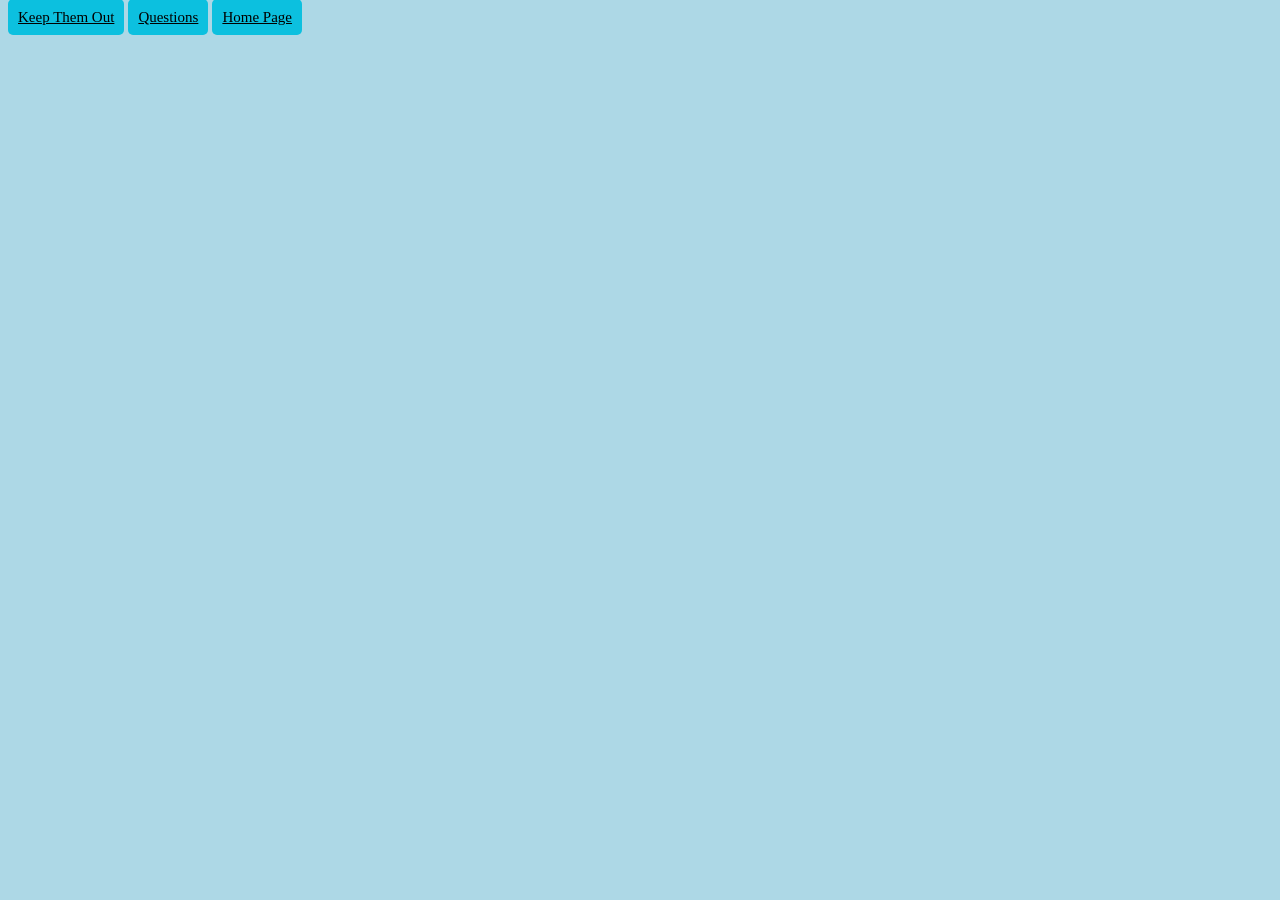
==== Get Rid Of Them.html @ 36a55911 "adding..." ====
<!DOCTYPE html>
<html lang="en">
<head>
     <link rel="stylesheet" href="index.css">
    <meta charset="UTF-8">
    <title>Title</title>
</head>
<body>
<a href="Keep Them Out.html" class="Bubble2">Keep Them Out</a>
<a href="Questions.html" class="Bubble2">Questions</a>
<a href="Index.html" class="Bubble1">Home Page</a>
</body>
</html>
---- index.css ----
body {
  background-color: lightblue;
}

.Head {
  display: flex;
  justify-content: center;
  align-items: center;
  height: 200px;

}

.button {
  display: flex;
  justify-content: space-between;
  align-items: center;
  height: 100px;
}

.Bubble1 {
  Background-color:#0cc0df;
  color:black;
  font-size:15px;
  padding:10px;
  border:none;
  border-radius:5px;
  cursor:pointer;

}

.Bubble2 {
  Background-color:#0cc0df;
  color:black;
  font-size:15px;
  padding:10px;
  border:none;
  border-radius:5px;
  cursor:pointer;

}

.Bubble3 {
  Background-color:#0cc0df;
  color:black;
  font-size:15px;
  padding:10px;
  border:none;
  border-radius:5px;
  cursor:pointer;

.Bubble4 {
  Background-color:#0cc0df;
  color:black;
  font-size:15px;
  padding:10px;
  border:none;
  border-radius:5px;
  cursor:pointer;
}


h1 {
  color: navy;
  margin-left: 20px;
  font-weight:900;
}

p3 {
  color: navy;
  margin-left: 20px;
  font-weight:900;
}

p.thicker {
  font-weight:900;
}
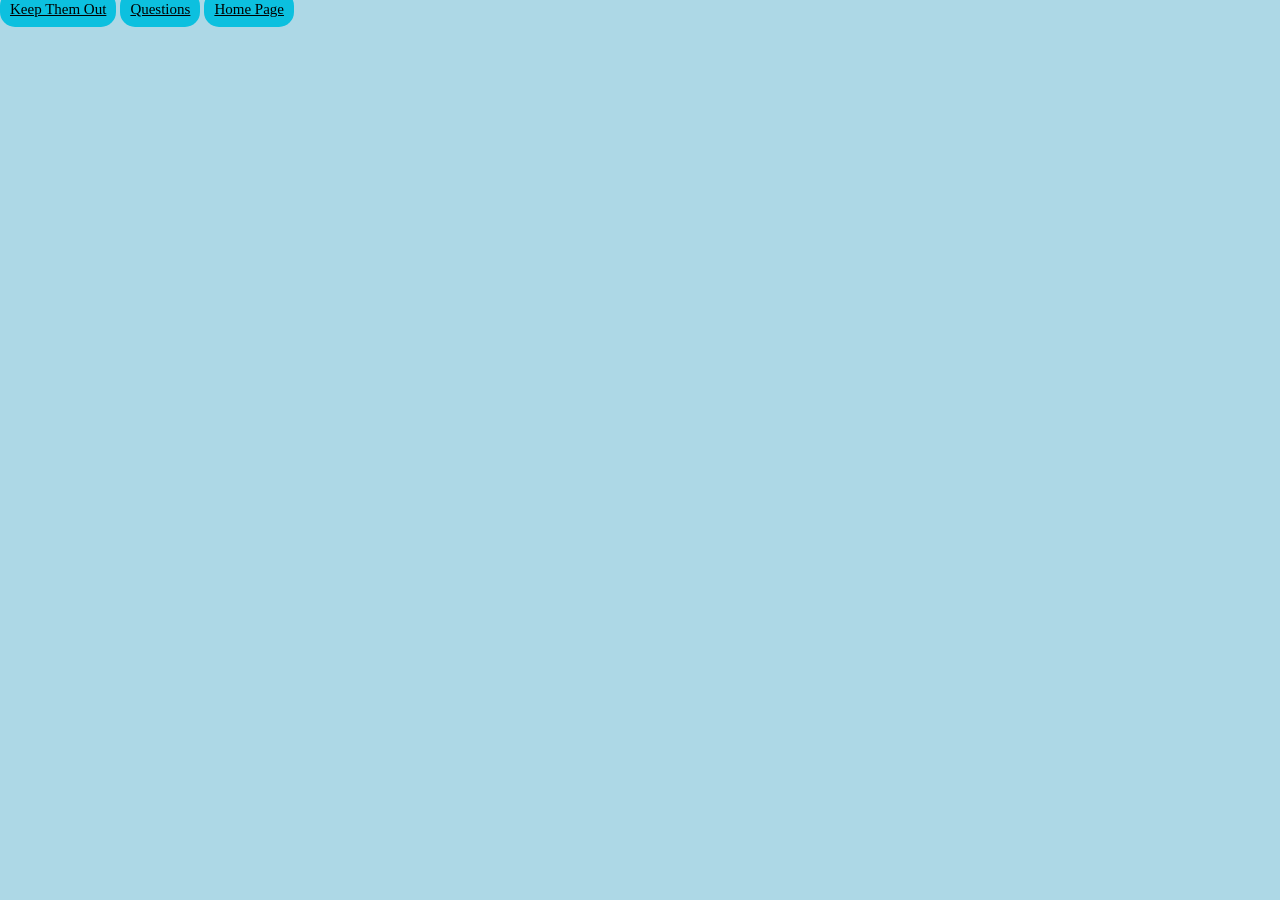
==== commit b05e642a: "adding..." ====
--- a/Get Rid Of Them.html
+++ b/Get Rid Of Them.html
@@ -8,6 +8,6 @@
 <body>
 <a href="Keep Them Out.html" class="Bubble2">Keep Them Out</a>
 <a href="Questions.html" class="Bubble2">Questions</a>
-<a href="Index.html" class="Bubble1">Home Page</a>
+<a href="Index.html" class="Bubble2">Home Page</a>
 </body>
 </html>
--- a/index.css
+++ b/index.css
@@ -1,68 +1,60 @@
 body {
   background-color: lightblue;
+  margin:0px;
 }
 
-.Head {
+.Top {
+  background-color:#00747a;
+  Padding-top:10px;
+  Padding-right:10000px;
+  Padding-left:10px;
+  Padding-bottom:25px;
   display: flex;
-  justify-content: center;
-  align-items: center;
-  height: 200px;
-
+  flex-direction:row-reverse;
+  align-items: flex-start;
+  height: 30px;
+  position:absolute;
+  left:0px;
+  bottom:200;
+  z-index: 1;
 }
 
 .button {
+  margin:20px;
   display: flex;
-  justify-content: space-between;
+  justify-content: flex-start;
   align-items: center;
   height: 100px;
+  gap:20px;
 }
 
-.Bubble1 {
-  Background-color:#0cc0df;
+
+
+.Bubble2 {  Background-color:#0cc0df;
   color:black;
   font-size:15px;
   padding:10px;
   border:none;
-  border-radius:5px;
+  border-radius:15px;
   cursor:pointer;
-
-}
-
-.Bubble2 {
-  Background-color:#0cc0df;
-  color:black;
-  font-size:15px;
-  padding:10px;
-  border:none;
-  border-radius:5px;
-  cursor:pointer;
-
-}
-
-.Bubble3 {
-  Background-color:#0cc0df;
-  color:black;
-  font-size:15px;
-  padding:10px;
-  border:none;
-  border-radius:5px;
-  cursor:pointer;
-
-.Bubble4 {
-  Background-color:#0cc0df;
-  color:black;
-  font-size:15px;
-  padding:10px;
-  border:none;
-  border-radius:5px;
-  cursor:pointer;
+  z-index:2;
 }
 
 
+
 h1 {
-  color: navy;
-  margin-left: 20px;
+  font-size:25px;
+  position:absolute;
+  left:250px;
+  background-color:#00747a;
+  color: white;
+  margin-left: 0px;
   font-weight:900;
+  padding-bottom:10px;
+  padding-top:10px;
+  padding-right:100px;
+  padding-left:100px;
+  border-radius:60px;
 }
 
 p3 {
@@ -70,7 +62,3 @@
   margin-left: 20px;
   font-weight:900;
 }
-
-p.thicker {
-  font-weight:900;
-}
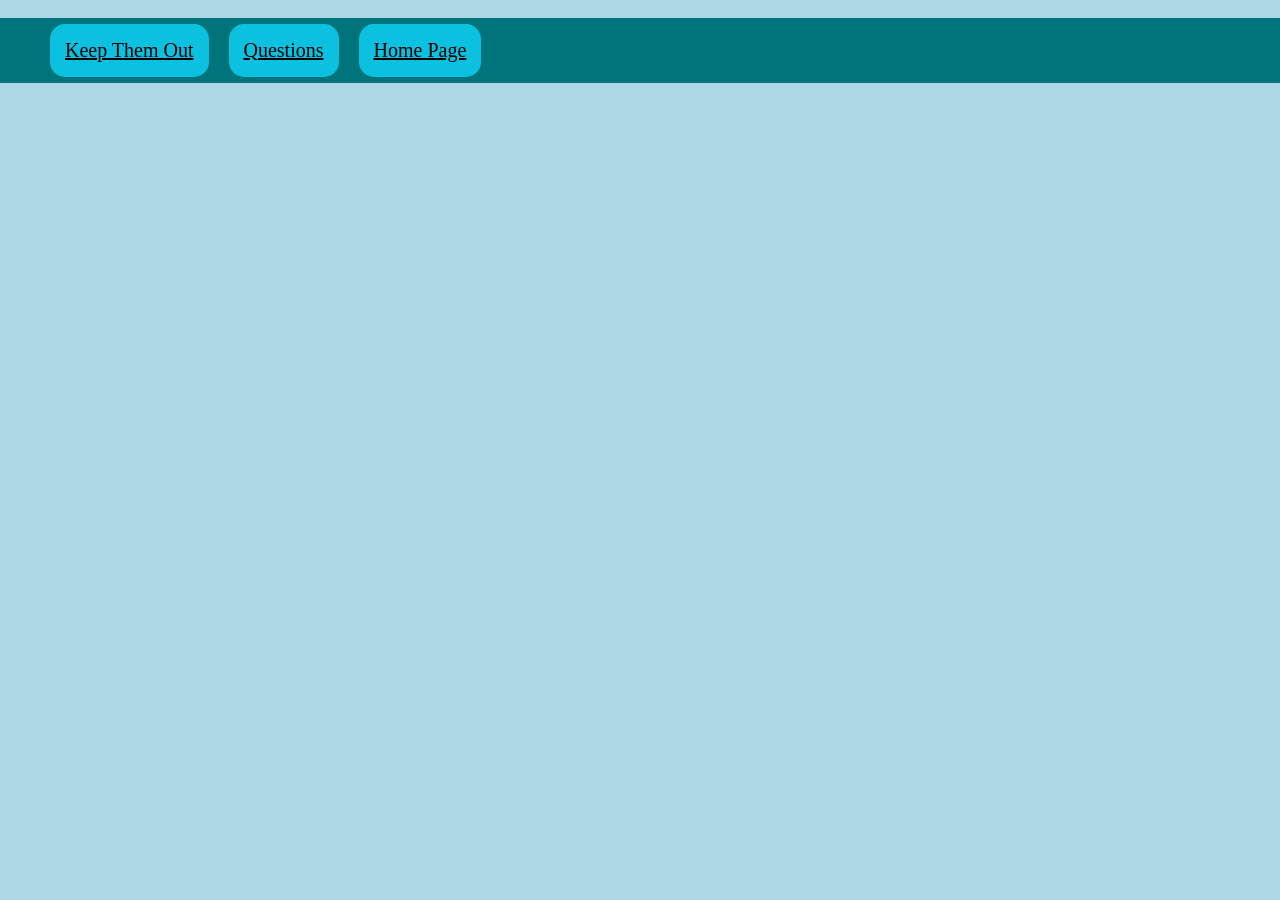
==== commit 49728971: "adding..." ====
--- a/Get Rid Of Them.html
+++ b/Get Rid Of Them.html
@@ -6,8 +6,11 @@
     <title>Title</title>
 </head>
 <body>
+    <div class="button">
 <a href="Keep Them Out.html" class="Bubble2">Keep Them Out</a>
 <a href="Questions.html" class="Bubble2">Questions</a>
 <a href="Index.html" class="Bubble2">Home Page</a>
+<p class="Top"></p>
+    </div>
 </body>
 </html>
--- a/index.css
+++ b/index.css
@@ -20,7 +20,7 @@
 }
 
 .button {
-  margin:20px;
+  margin-left:50px;
   display: flex;
   justify-content: flex-start;
   align-items: center;
@@ -30,35 +30,47 @@
 
 
 
-.Bubble2 {  Background-color:#0cc0df;
+.Bubble2 {
+  Background-color:#0cc0df;
   color:black;
   font-size:15px;
-  padding:10px;
+  padding:15px;
   border:none;
   border-radius:15px;
   cursor:pointer;
   z-index:2;
+  font-size:20px;
 }
 
 
 
 h1 {
-  font-size:25px;
+  font-size:40px;
   position:absolute;
-  left:250px;
+  left:700px;
   background-color:#00747a;
   color: white;
   margin-left: 0px;
   font-weight:900;
   padding-bottom:10px;
   padding-top:10px;
-  padding-right:100px;
-  padding-left:100px;
+  padding-right:300px;
+  padding-left:300px;
   border-radius:60px;
 }
 
-p3 {
-  color: navy;
-  margin-left: 20px;
+.points {
+  font-size:40px;
+  display:flex;
+  flex-direction:column;
+  align
+  background-color:#00747a;
+  color: white;
+  margin-left: 0px;
   font-weight:900;
+  padding-bottom:10px;
+  padding-top:10px;
+  padding-right:300px;
+  padding-left:300px;
+  border-radius:60px;
 }
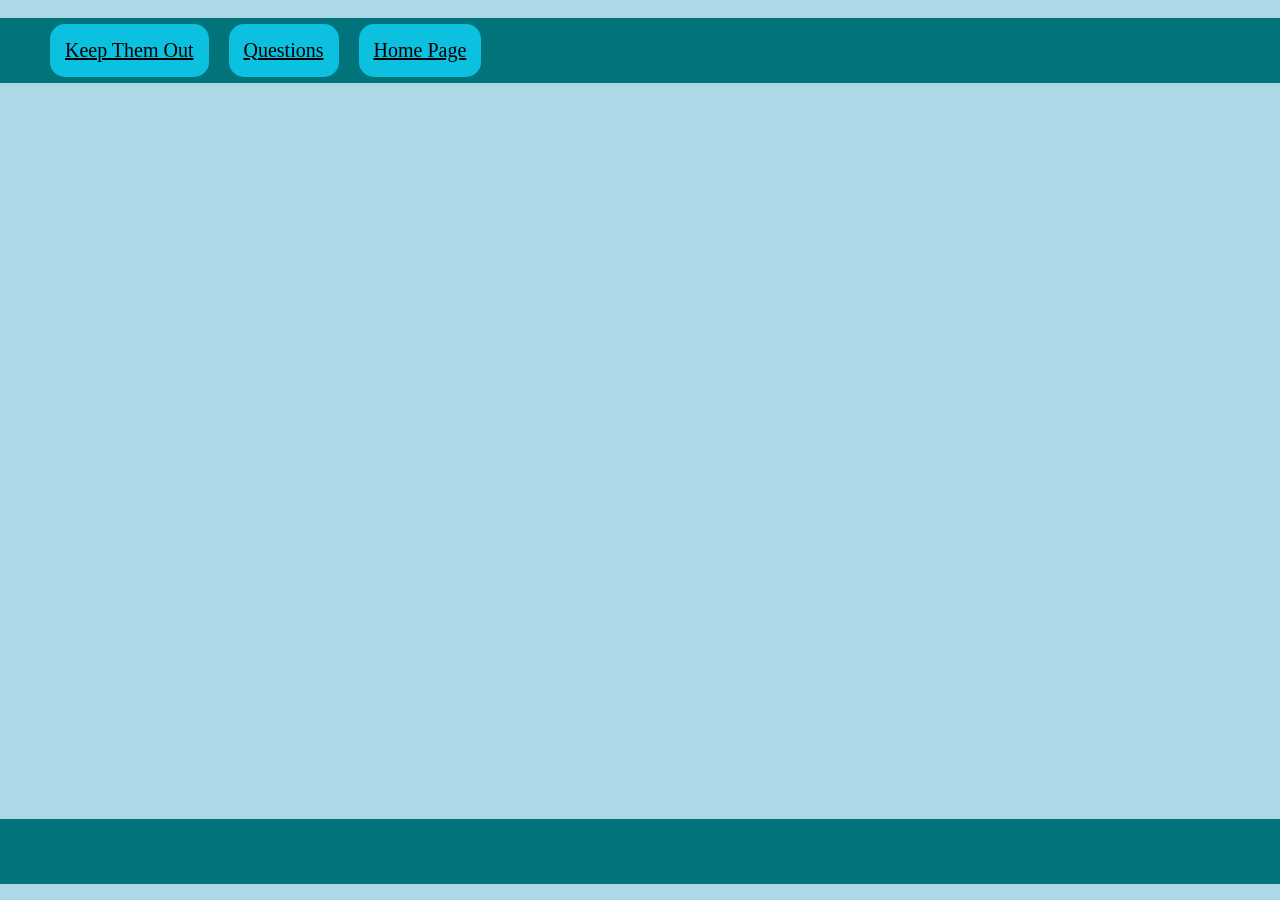
==== commit 590ee595: "adding..." ====
--- a/Get Rid Of Them.html
+++ b/Get Rid Of Them.html
@@ -11,6 +11,10 @@
 <a href="Questions.html" class="Bubble2">Questions</a>
 <a href="Index.html" class="Bubble2">Home Page</a>
 <p class="Top"></p>
+<p class="Bottom"></p>
     </div>
+
+
+
 </body>
 </html>
--- a/index.css
+++ b/index.css
@@ -18,6 +18,23 @@
   bottom:200;
   z-index: 1;
 }
+
+.Bottom {
+  background-color:#00747a;
+  Padding-top:10px;
+  Padding-right:10000px;
+  Padding-left:10px;
+  Padding-bottom:25px;
+  display: flex;
+  flex-direction:row-reverse;
+  align-items: flex-start;
+  height: 30px;
+  position:absolute;
+  left:0px;
+  bottom:0;
+  z-index: 1;
+}
+
 
 .button {
   margin-left:50px;
@@ -59,18 +76,69 @@
   border-radius:60px;
 }
 
-.points {
+
+
+
+.Bubble1 {
+  position:absolute;
+  left:500px;
+  bottom:500px;
+  Background-color:#00747a;
+  color:white;
+  padding-left:50px;
+  padding-right:375px;
+  border:none;
+  border-radius:15px;
   font-size:40px;
-  display:flex;
-  flex-direction:column;
-  align
-  background-color:#00747a;
-  color: white;
-  margin-left: 0px;
-  font-weight:900;
-  padding-bottom:10px;
-  padding-top:10px;
-  padding-right:300px;
-  padding-left:300px;
-  border-radius:60px;
+  gap:500px;
 }
+
+.bubble2 {
+  position:absolute;
+  left:500px;
+  bottom:400px;
+  Background-color:#00747a;
+  color:white;
+  padding-left:50px;
+  padding-right:85px;
+  border:none;
+  border-radius:15px;
+  font-size:40px;
+  gap:500px;
+}
+
+.Bubble3 {
+  position:absolute;
+  left:500px;
+  bottom:300px;
+  Background-color:#00747a;
+  color:white;
+  padding-left:50px;
+  padding-right:280px;
+  border:none;
+  border-radius:15px;
+  font-size:40px;
+  gap:500px;
+}
+
+.Bubble {
+  position:absolute;
+  left:500px;
+  bottom:200px;
+  Background-color:#00747a;
+  color:white;
+  padding-left:50px;
+  padding-right:50px;
+  border:none;
+  border-radius:15px;
+  font-size:40px;
+  gap:500px;
+}
+
+.pie {
+position:absolute;
+left:1500px;
+bottom:500px;
+width:500px;
+height:500px;
+}
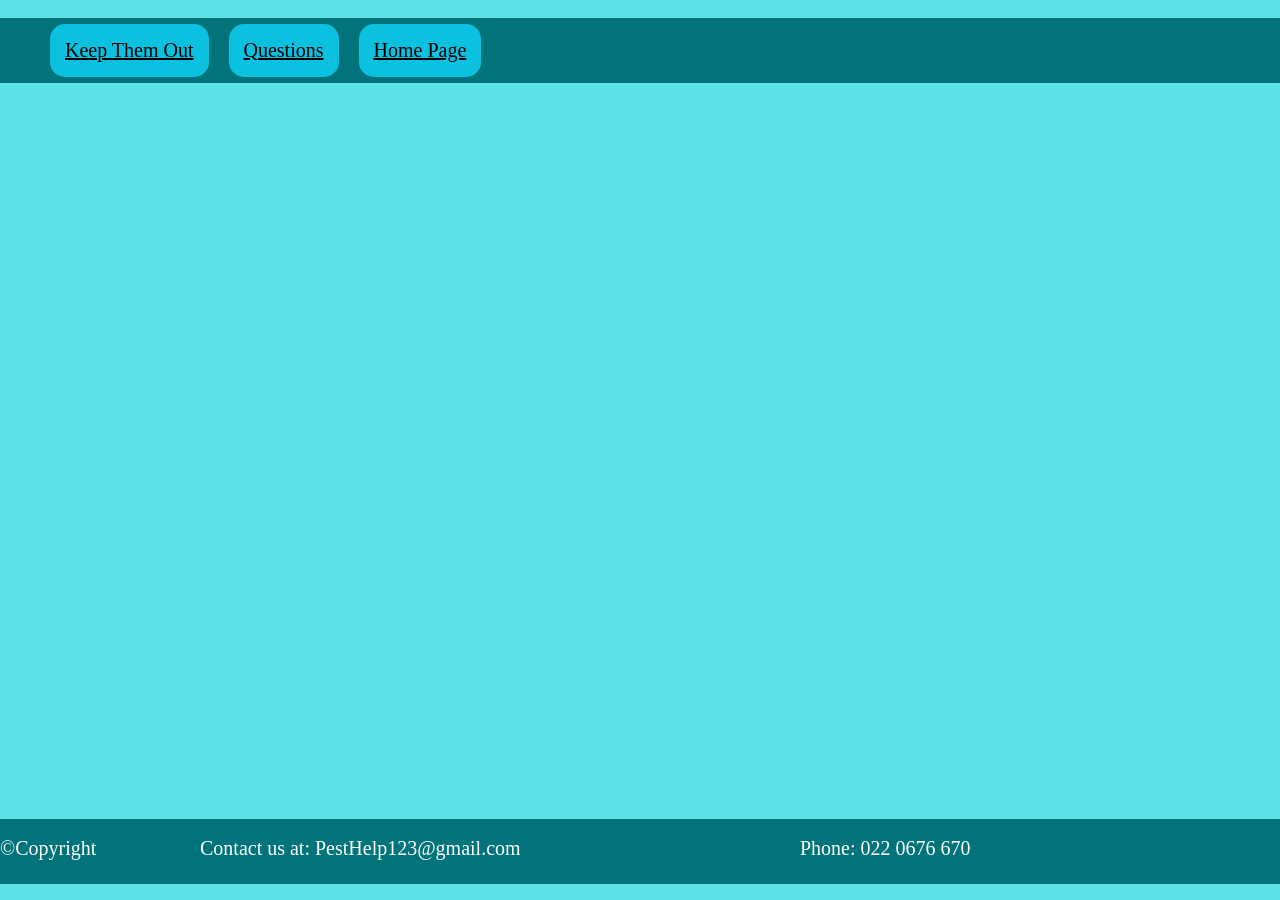
==== commit d7d64653: "adding..." ====
--- a/Get Rid Of Them.html
+++ b/Get Rid Of Them.html
@@ -14,7 +14,9 @@
 <p class="Bottom"></p>
     </div>
 
-
+<p1 class="footer">©Copyright</p1>
+<p1 class="footer1">Contact us at: PestHelp123@gmail.com </p1>
+<p1 class="footer2">Phone: 022 0676 670</p1>
 
 </body>
 </html>
--- a/index.css
+++ b/index.css
@@ -1,9 +1,9 @@
-body {
-  background-color: lightblue;
+body { /*background color*/
+  background-color: #5ce1e6;
   margin:0px;
 }
 
-.Top {
+.Top { /*the line at the top*/
   background-color:#00747a;
   Padding-top:10px;
   Padding-right:10000px;
@@ -19,7 +19,7 @@
   z-index: 1;
 }
 
-.Bottom {
+.Bottom { /*the line at the bottom*/
   background-color:#00747a;
   Padding-top:10px;
   Padding-right:10000px;
@@ -31,12 +31,12 @@
   height: 30px;
   position:absolute;
   left:0px;
-  bottom:0;
+  bottom:0px;
   z-index: 1;
 }
 
 
-.button {
+.button { /*groups the nav buttons*/
   margin-left:50px;
   display: flex;
   justify-content: flex-start;
@@ -47,7 +47,7 @@
 
 
 
-.Bubble2 {
+.Bubble2 { /*how to nav buttons look*/
   Background-color:#0cc0df;
   color:black;
   font-size:15px;
@@ -61,7 +61,7 @@
 
 
 
-h1 {
+h1 {/* maine heading*/
   font-size:40px;
   position:absolute;
   left:700px;
@@ -78,11 +78,11 @@
 
 
 
-
+ /*all the points*/
 .Bubble1 {
   position:absolute;
-  left:500px;
-  bottom:500px;
+  left:400px;
+  bottom:600px;
   Background-color:#00747a;
   color:white;
   padding-left:50px;
@@ -95,8 +95,8 @@
 
 .bubble2 {
   position:absolute;
-  left:500px;
-  bottom:400px;
+  left:400px;
+  bottom:450px;
   Background-color:#00747a;
   color:white;
   padding-left:50px;
@@ -109,8 +109,8 @@
 
 .Bubble3 {
   position:absolute;
-  left:500px;
-  bottom:300px;
+  left:400px;
+  bottom:310px;
   Background-color:#00747a;
   color:white;
   padding-left:50px;
@@ -123,8 +123,8 @@
 
 .Bubble {
   position:absolute;
-  left:500px;
-  bottom:200px;
+  left:400px;
+  bottom:150px;
   Background-color:#00747a;
   color:white;
   padding-left:50px;
@@ -134,11 +134,78 @@
   font-size:40px;
   gap:500px;
 }
-
+/*images(placement and style)*/
 .pie {
 position:absolute;
-left:1500px;
-bottom:500px;
-width:500px;
-height:500px;
-}+left:1100px;
+bottom:100px;
+width:600px;
+height:600px;
+border:5px solid #00747a;
+}
+
+.rat {
+position:absolute;
+left:200px;
+bottom:550px;
+width:150px;
+height:150px;
+border:5px solid #00747a;
+}
+
+.room{
+position:absolute;
+left:200px;
+bottom:400px;
+width:150px;
+height:150px;
+border:5px solid #00747a;
+}
+
+.Question{
+position:absolute;
+left:200px;
+bottom:250px;
+width:150px;
+height:150px;
+border:5px solid #00747a;
+}
+
+.nopest{
+position:absolute;
+left:200px;
+bottom:100px;
+width:150px;
+height:150px;
+border:5px solid #00747a;
+}
+
+/*footer*/
+.footer{
+  position:absolute;
+  left:0px;
+  bottom:40px;
+  color:white;
+  z-index:2;
+  font-size:20px;
+}
+
+.footer1{
+  position:absolute;
+  left:200px;
+  bottom:40px;
+  color:white;
+  z-index:2;
+  font-size:20px;
+}
+
+.footer2{
+  position:absolute;
+  left:800px;
+  bottom:40px;
+  color:white;
+  z-index:2;
+  font-size:20px;
+}
+
+
